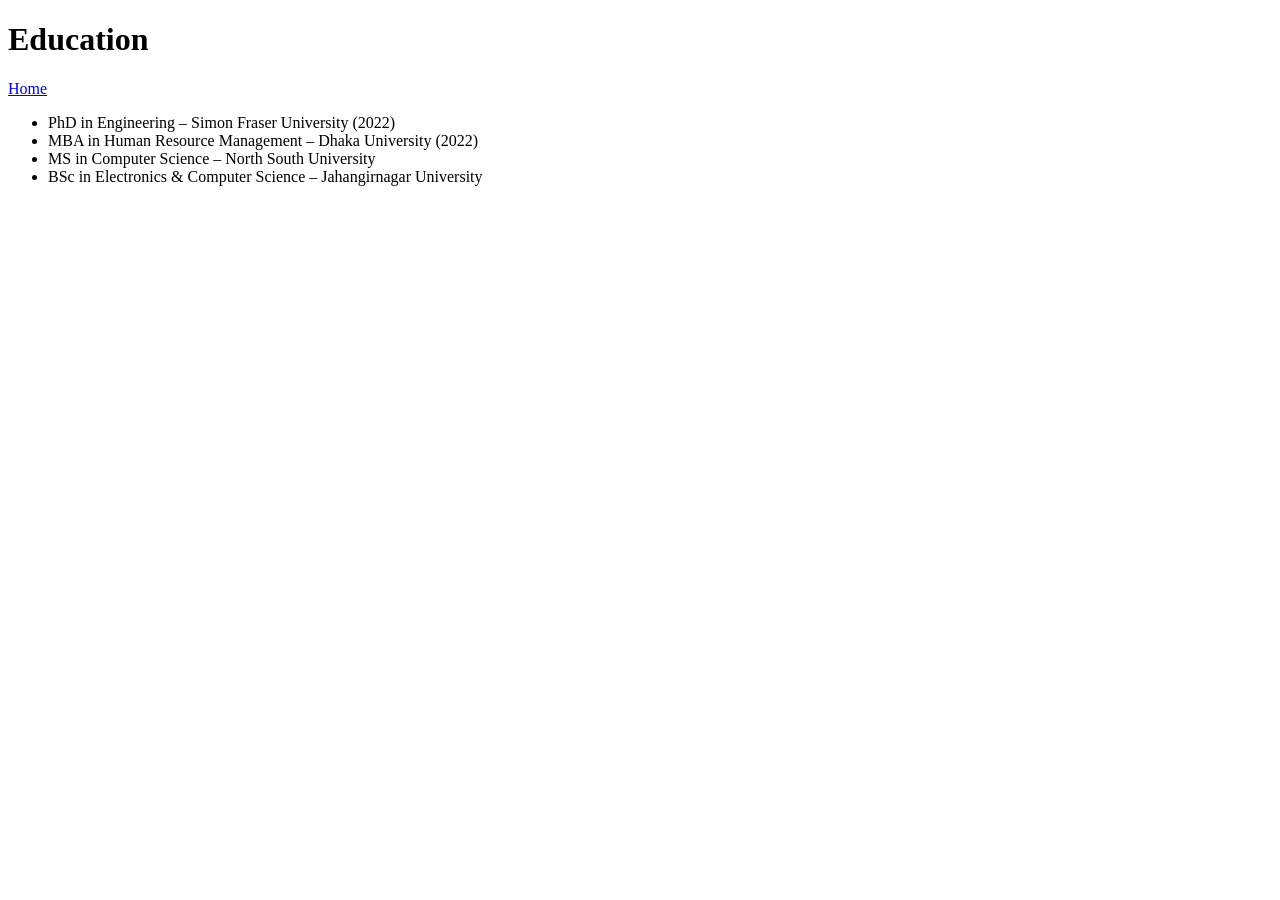
==== education.html @ 5d730e96 "Add files via upload" ====
<!DOCTYPE html>
<html lang="en">
<head>
<meta charset="UTF-8">
<meta name="viewport" content="width=device-width, initial-scale=1.0">
<title>Education</title>
<link rel="stylesheet" href="style_1.css">
</head>

<body>

<header><h1>Education</h1></header>

<nav>
    <a href="index.html">Home</a>
</nav>

<section>
<ul>
    <li>PhD in Engineering – Simon Fraser University (2022)</li>
    <li>MBA in Human Resource Management – Dhaka University (2022)</li>
    <li>MS in Computer Science – North South University</li>
    <li>BSc in Electronics & Computer Science – Jahangirnagar University</li>
</ul>
</section>

</body>
</html>
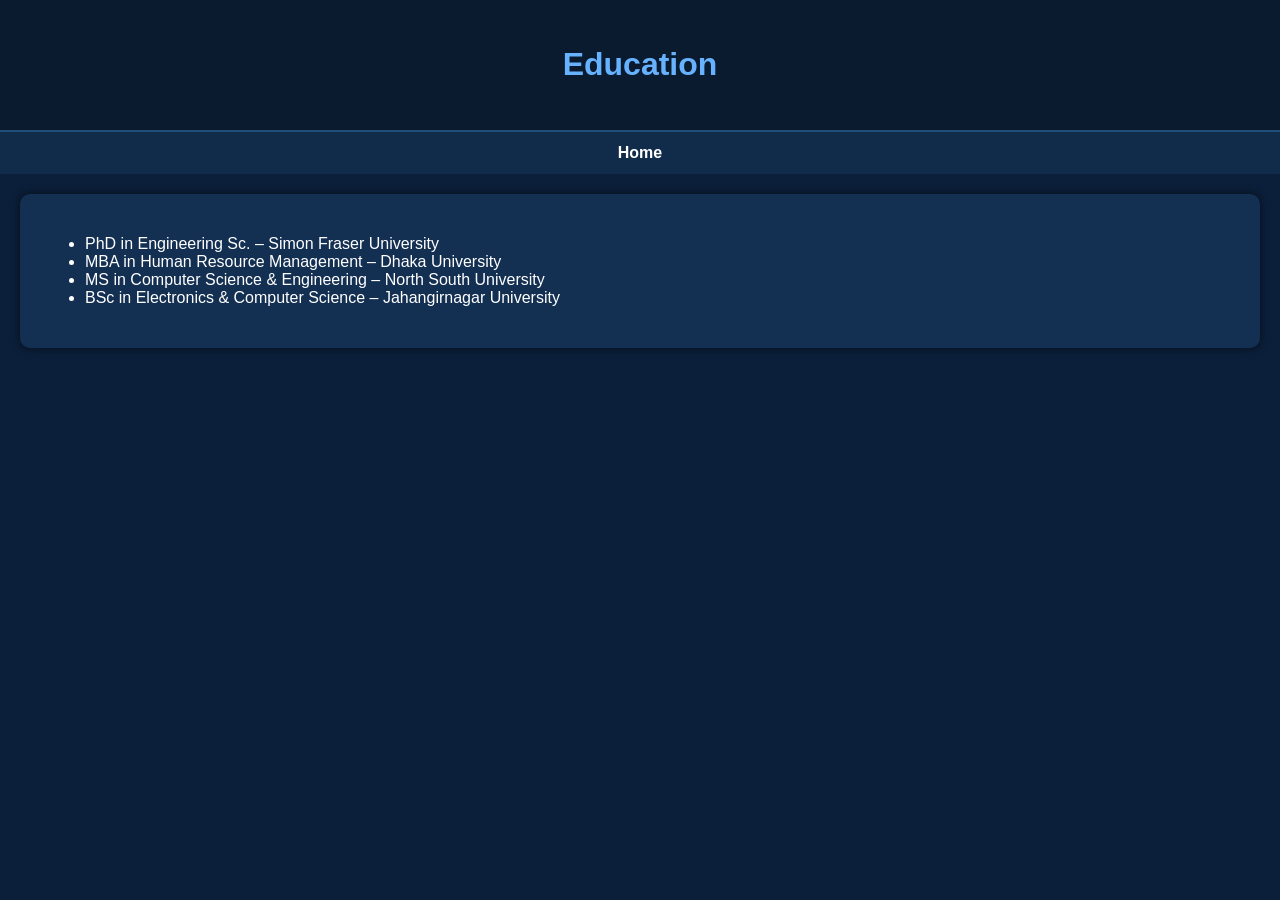
==== commit 230e8034: "Update education.html" ====
--- a/education.html
+++ b/education.html
@@ -17,9 +17,9 @@
 
 <section>
 <ul>
-    <li>PhD in Engineering – Simon Fraser University (2022)</li>
-    <li>MBA in Human Resource Management – Dhaka University (2022)</li>
-    <li>MS in Computer Science – North South University</li>
+    <li>PhD in Engineering Sc. – Simon Fraser University</li>
+    <li>MBA in Human Resource Management – Dhaka University</li>
+    <li>MS in Computer Science & Engineering – North South University</li>
     <li>BSc in Electronics & Computer Science – Jahangirnagar University</li>
 </ul>
 </section>
--- a/style_1.css
+++ b/style_1.css
@@ -0,0 +1,76 @@
+/* GLOBAL STYLE */
+body {
+    font-family: Arial, sans-serif;
+    margin: 0;
+    background-color: #0b1f3a;   /* Dark blue background */
+    color: white;               /* White text */
+}
+
+/* HEADER */
+header {
+    background-color: #0a1a2f;
+    color: white;
+    padding: 25px;
+    text-align: center;
+    border-bottom: 2px solid #1f4e79;
+}
+
+/* NAVBAR */
+nav {
+    background-color: #112b4a;
+    padding: 12px;
+    text-align: center;
+}
+
+nav a {
+    color: white;
+    margin: 15px;
+    text-decoration: none;
+    font-weight: bold;
+}
+
+nav a:hover {
+    color: #66b2ff;   /* Light blue hover */
+}
+
+/* CONTENT SECTIONS */
+section {
+    padding: 25px;
+    margin: 20px;
+    background-color: #132f52;  /* Slightly lighter blue */
+    border-radius: 10px;
+    box-shadow: 0 0 10px rgba(0,0,0,0.6);
+}
+
+/* HEADINGS */
+h1, h2 {
+    color: #66b2ff;  /* Light blue accent */
+}
+
+/* LINKS */
+a {
+    color: #66b2ff;
+}
+
+/* HOME LAYOUT (TEXT + IMAGE) */
+.home-container {
+    display: flex;
+    justify-content: space-between;
+    align-items: center;
+    gap: 30px;
+}
+
+.home-text {
+    flex: 1;
+}
+
+.home-image {
+    flex: 1;
+    text-align: right;
+}
+
+.home-image img {
+    max-width: 250px;
+    border-radius: 10px;
+    border: 3px solid #66b2ff;
+}
